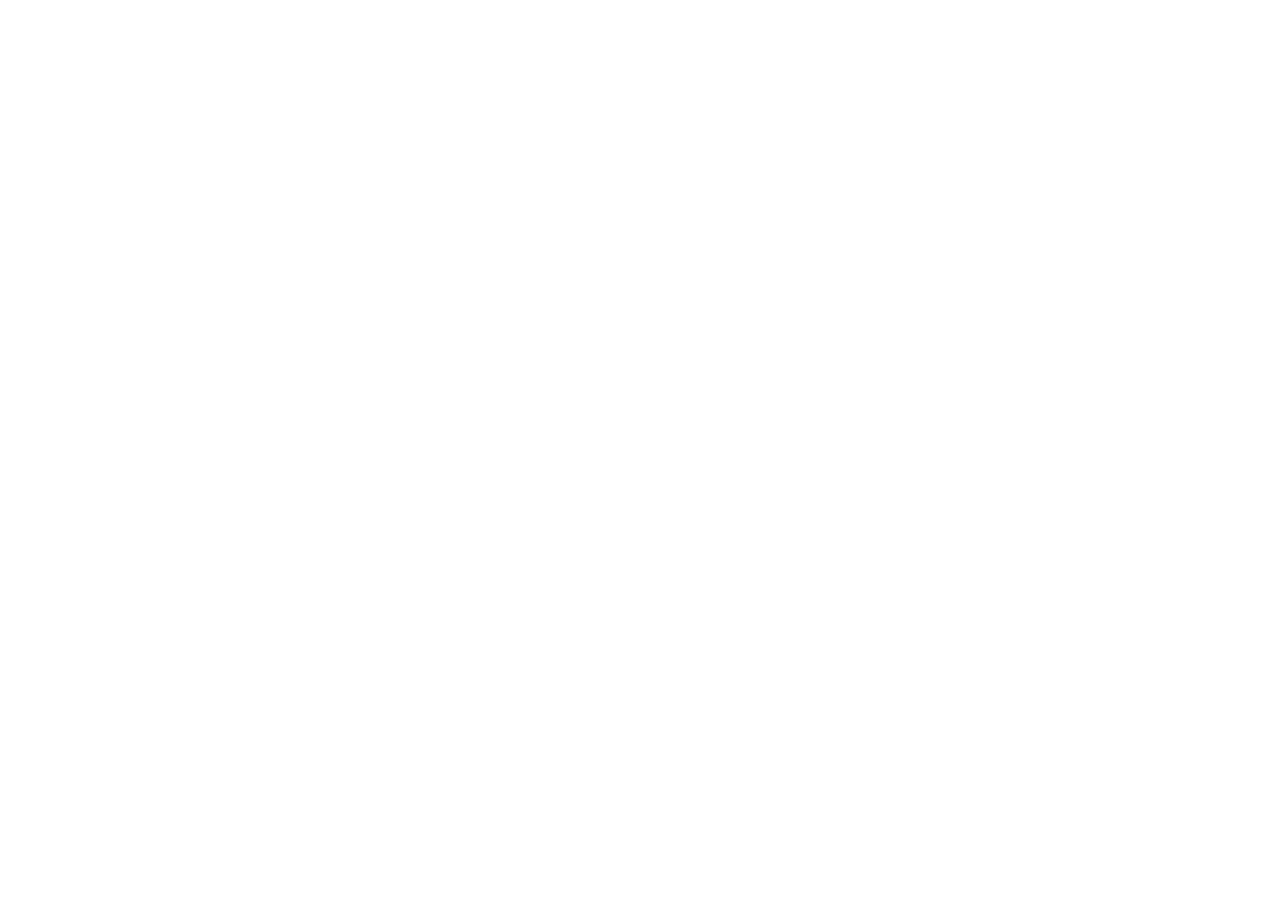
==== index.html @ 2ba92372 "Add files via upload" ====
<!doctype html> 
<html lang="en"> 
<head>
    <meta charset="UTF-8" />
    <title> javascript Practica </title>
    <script src="js/phaser.js"> </script>  <!-- Direccion de la libreria -->
    <link rel="stylesheet" href="css/style.css">
</head>
<body>
    <script src="js/game.js"> </script>  <!-- Direccion de la libreria -->
</body>
</html>
---- css/style.css ----
body{
    margin: 0;
}
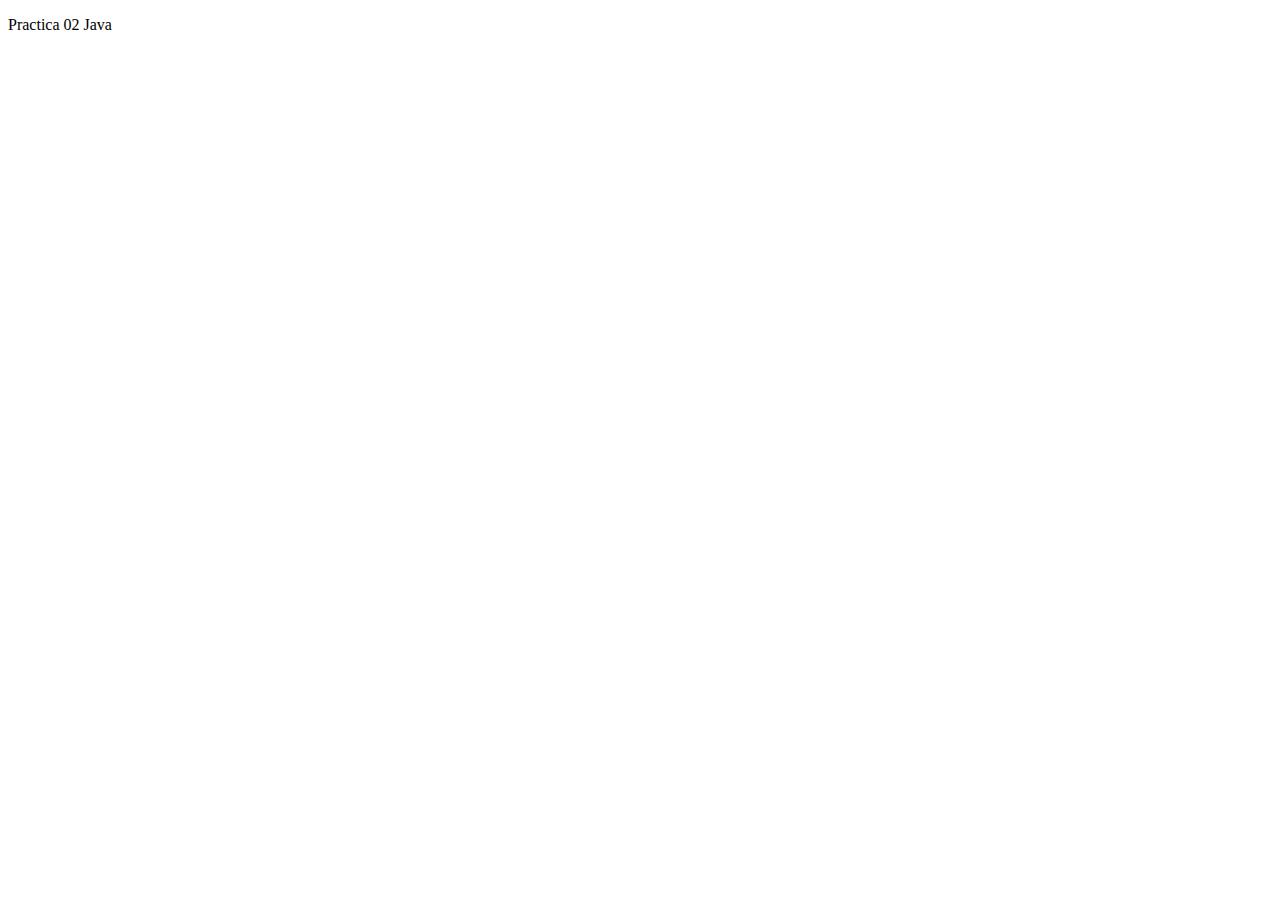
==== commit d6c62687: "Add files via upload" ====
--- a/index.html
+++ b/index.html
@@ -2,11 +2,12 @@
 <html lang="en"> 
 <head>
     <meta charset="UTF-8" />
-    <title> javascript Practica </title>
+    <title> javascript Practica 02 </title>
     <script src="js/phaser.js"> </script>  <!-- Direccion de la libreria -->
     <link rel="stylesheet" href="css/style.css">
 </head>
 <body>
+    <p> Practica 02 Java </p>
     <script src="js/game.js"> </script>  <!-- Direccion de la libreria -->
 </body>
 </html>